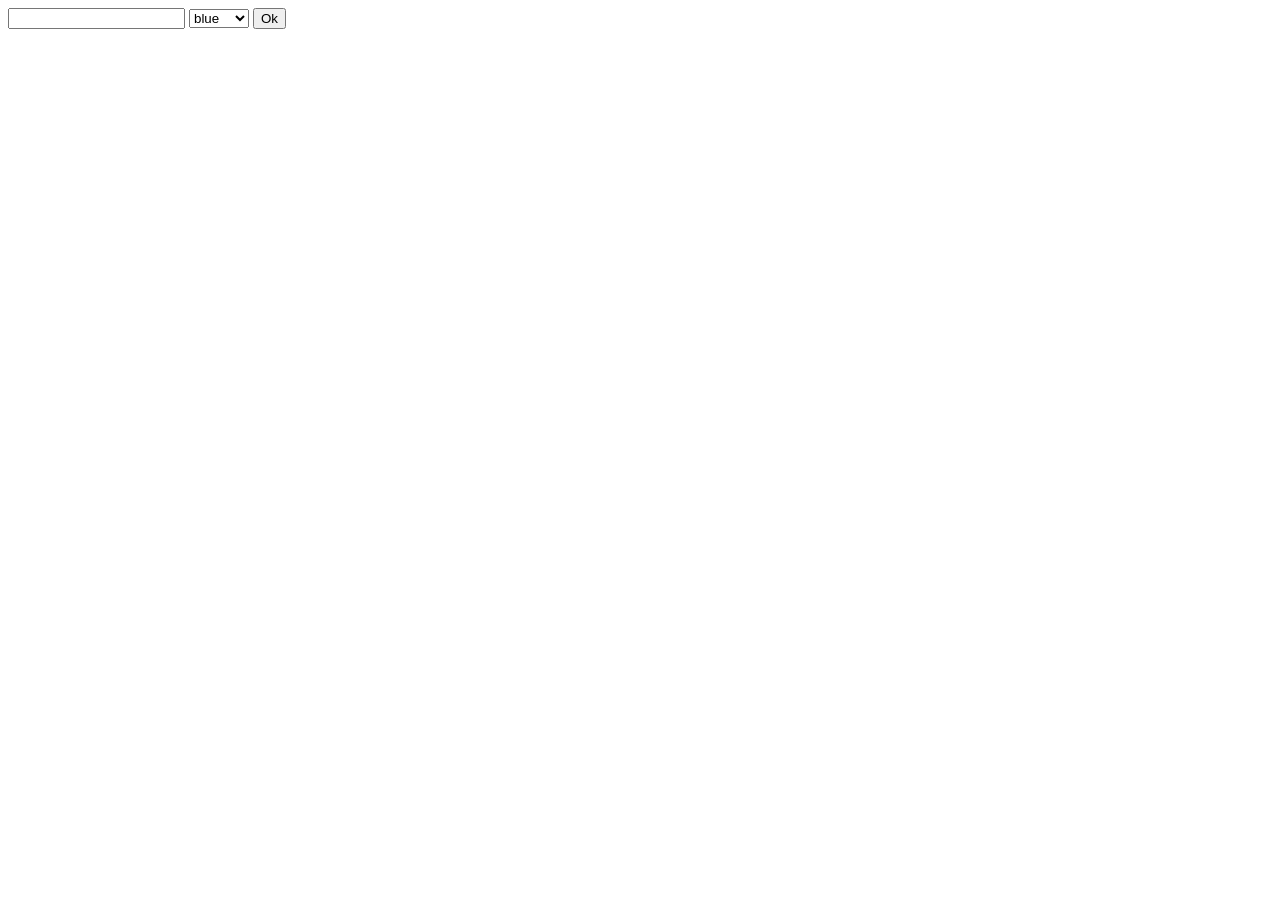
==== ativ12-5/index.html @ 67c188fd "Add files via upload" ====
<!DOCTYPE html>
<html lang="en">
<head>
    <meta charset="UTF-8">
    <meta name="viewport" content="width=device-width, initial-scale=1.0">
    <title>Document</title>
</head>
<body>
    
    <input type="text" id="nome">
    
    <select id="cor">
      <option>blue</option>
      <option>yellow</option>
      <option>red</option>
    </select>
    <button onclick="mostrar()">Ok</button>

    <ul id="lista">
        
        
    </ul>

    <script>
    

    function mostrar() {
        let valor = document.getElementById("nome").value;
        let cor = document.getElementById("cor").value;
        
        let p = document.createElement("li");
        p.innerHTML = "Nome: " + valor ;
        p.style.color = cor;
        
        let ul = document.getElementById("lista");

        ul.appendChild(p);
    }
    </script>


</body>
</html>
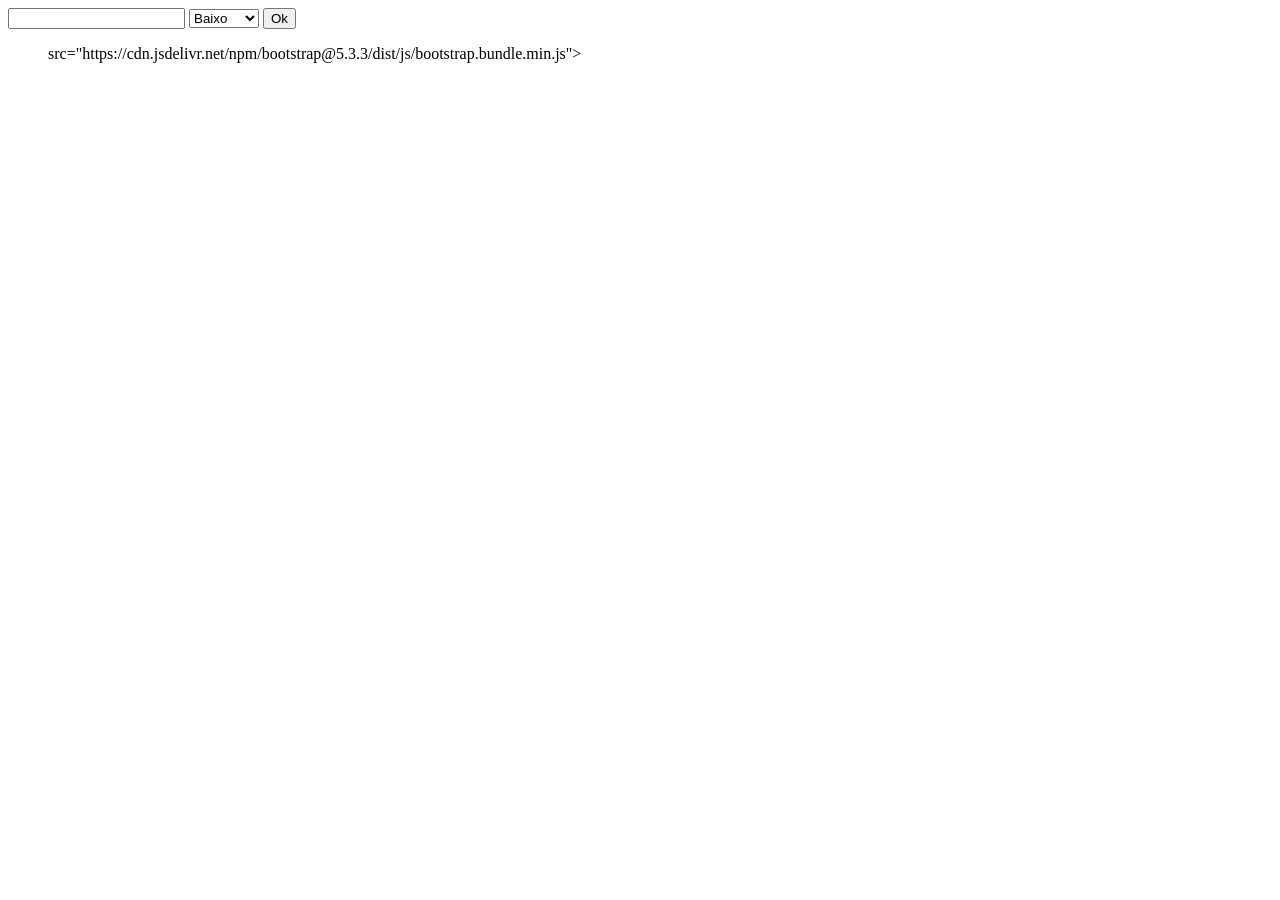
==== commit 685194c0: "Refactor HTML structure and add styles" ====
--- a/ativ12-5/index.html
+++ b/ativ12-5/index.html
@@ -6,18 +6,31 @@
     <title>Document</title>
 </head>
 <body>
+
+    <style>
+
+    .Nome {
+      display: flex;
+      flex-wrap: wrap;
+      gap: 15px;
+      justify-content: center;
+    }
+
+    </style>
     
-    <input type="text" id="nome">
+    <input type="text" id="Nome">
     
     <select id="cor">
-      <option>blue</option>
-      <option>yellow</option>
-      <option>red</option>
+       <option value="blue">Baixo</option>
+        <option value="yellow">Médio</option>
+        <option value="red">Urgente</option>
     </select>
+
     <button onclick="mostrar()">Ok</button>
 
     <ul id="lista">
         
+     src="https://cdn.jsdelivr.net/npm/bootstrap@5.3.3/dist/js/bootstrap.bundle.min.js">
         
     </ul>
 
@@ -26,18 +39,23 @@
 
     function mostrar() {
         let valor = document.getElementById("nome").value;
+
         let cor = document.getElementById("cor").value;
-        
+
         let p = document.createElement("li");
+
         p.innerHTML = "Nome: " + valor ;
+
         p.style.color = cor;
         
         let ul = document.getElementById("lista");
 
         ul.appendChild(p);
-    }
+        }
+
     </script>
 
 
 </body>
-</html>+</html>
+</html>
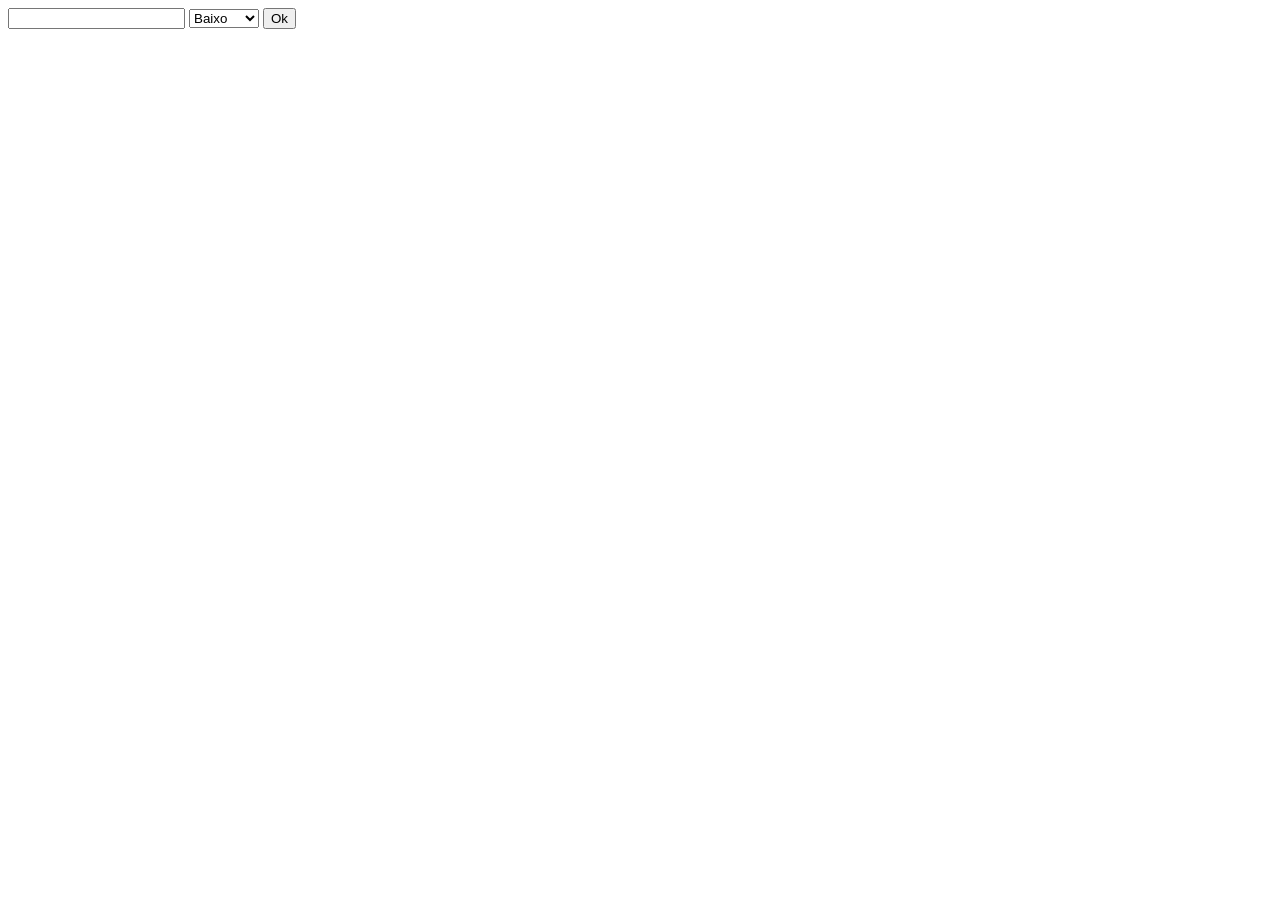
==== commit f02451d1: "Update index.html" ====
--- a/ativ12-5/index.html
+++ b/ativ12-5/index.html
@@ -28,13 +28,9 @@
 
     <button onclick="mostrar()">Ok</button>
 
-    <ul id="lista">
-        
-     src="https://cdn.jsdelivr.net/npm/bootstrap@5.3.3/dist/js/bootstrap.bundle.min.js">
-        
-    </ul>
+    <ul id="lista"></ul>
 
-    <script>
+    <script src="https://cdn.jsdelivr.net/npm/bootstrap@5.3.3/dist/js/bootstrap.bundle.min.js">>
     
 
     function mostrar() {
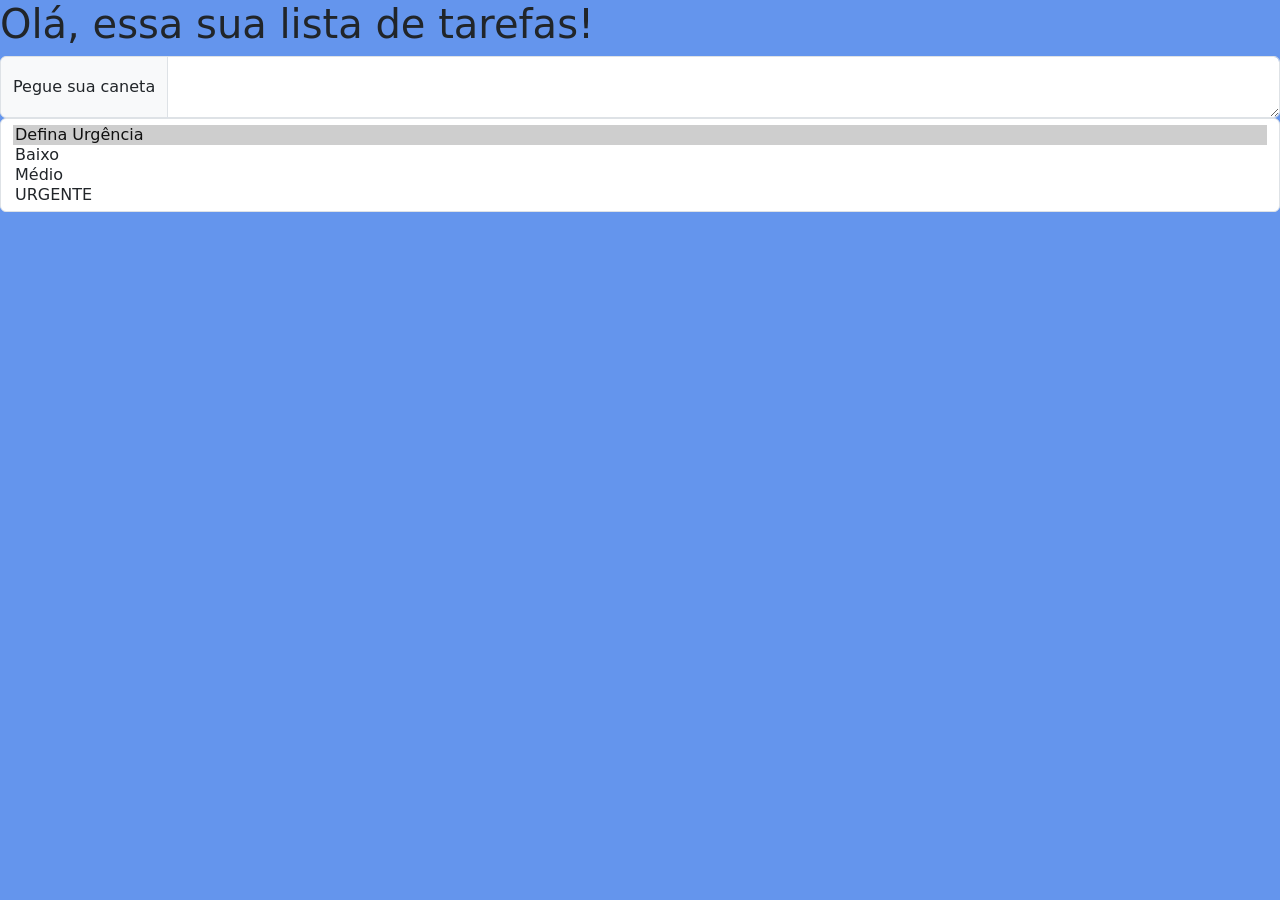
==== commit 9938ef42: "Add files via upload" ====
--- a/ativ12-5/index.html
+++ b/ativ12-5/index.html
@@ -1,57 +1,30 @@
-<!DOCTYPE html>
+<!doctype html>
 <html lang="en">
-<head>
-    <meta charset="UTF-8">
-    <meta name="viewport" content="width=device-width, initial-scale=1.0">
-    <title>Document</title>
-</head>
-<body>
+  <head>
+    <meta charset="utf-8">
+    <meta name="viewport" content="width=device-width, initial-scale=1">
+    <title>Bootstrap demo</title>
+    <link href="https://cdn.jsdelivr.net/npm/bootstrap@5.3.8/dist/css/bootstrap.min.css" rel="stylesheet" integrity="sha384-sRIl4kxILFvY47J16cr9ZwB07vP4J8+LH7qKQnuqkuIAvNWLzeN8tE5YBujZqJLB" crossorigin="anonymous">
+  </head>
+  <style>
+    body {
+        background-color: cornflowerblue;
+    }
+  </style>
+  <body>
+    <h1>Olá, essa sua lista de tarefas!</h1>
 
-    <style>
+<div class="input-group">
+  <span class="input-group-text">Pegue sua caneta</span>
+  <textarea class="form-control" aria-label="With textarea"></textarea>
+</div>
 
-    .Nome {
-      display: flex;
-      flex-wrap: wrap;
-      gap: 15px;
-      justify-content: center;
-    }
-
-    </style>
-    
-    <input type="text" id="Nome">
-    
-    <select id="cor">
-       <option value="blue">Baixo</option>
-        <option value="yellow">Médio</option>
-        <option value="red">Urgente</option>
-    </select>
-
-    <button onclick="mostrar()">Ok</button>
-
-    <ul id="lista"></ul>
-
-    <script src="https://cdn.jsdelivr.net/npm/bootstrap@5.3.3/dist/js/bootstrap.bundle.min.js">>
-    
-
-    function mostrar() {
-        let valor = document.getElementById("nome").value;
-
-        let cor = document.getElementById("cor").value;
-
-        let p = document.createElement("li");
-
-        p.innerHTML = "Nome: " + valor ;
-
-        p.style.color = cor;
-        
-        let ul = document.getElementById("lista");
-
-        ul.appendChild(p);
-        }
-
-    </script>
-
-
-</body>
-</html>
-</html>
+<select class="form-select" multiple aria-label="Multiple select example">
+  <option selected>Defina Urgência</option>
+  <option value="yellow">Baixo</option>
+  <option value="orange">Médio</option>
+  <option value="red">URGENTE</option>
+</select>
+    <script src="https://cdn.jsdelivr.net/npm/bootstrap@5.3.8/dist/js/bootstrap.bundle.min.js" integrity="sha384-FKyoEForCGlyvwx9Hj09JcYn3nv7wiPVlz7YYwJrWVcXK/BmnVDxM+D2scQbITxI" crossorigin="anonymous"></script>
+  </body>
+</html>
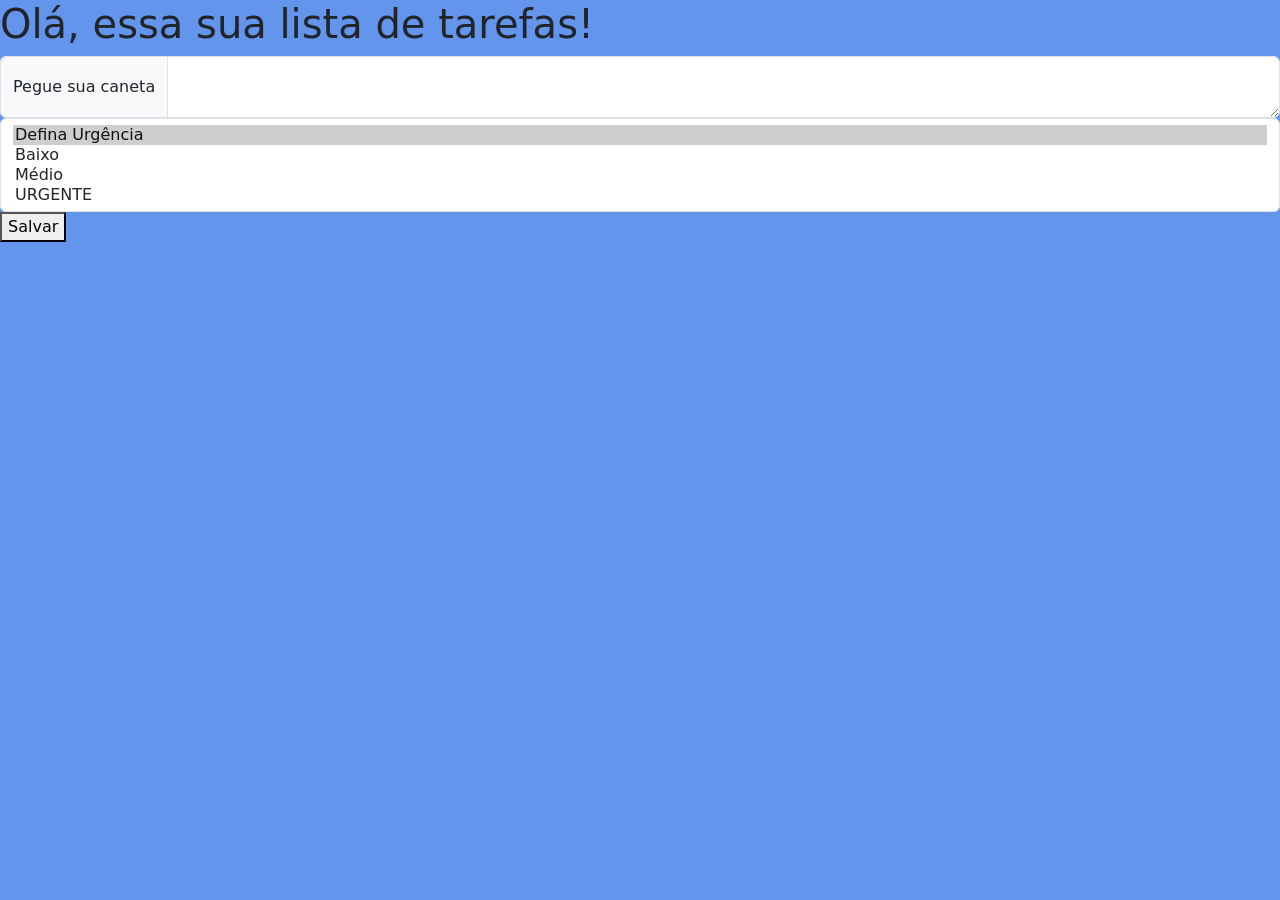
==== commit 0fb7b2a7: "Update index.html" ====
--- a/ativ12-5/index.html
+++ b/ativ12-5/index.html
@@ -25,6 +25,22 @@
   <option value="orange">Médio</option>
   <option value="red">URGENTE</option>
 </select>
-    <script src="https://cdn.jsdelivr.net/npm/bootstrap@5.3.8/dist/js/bootstrap.bundle.min.js" integrity="sha384-FKyoEForCGlyvwx9Hj09JcYn3nv7wiPVlz7YYwJrWVcXK/BmnVDxM+D2scQbITxI" crossorigin="anonymous"></script>
+<button onclick="mostrar()">Salvar</button>
+    <script src="https://cdn.jsdelivr.net/npm/bootstrap@5.3.8/dist/js/bootstrap.bundle.min.js" integrity="sha384-FKyoEForCGlyvwx9Hj09JcYn3nv7wiPVlz7YYwJrWVcXK/BmnVDxM+D2scQbITxI" crossorigin="anonymous">
+      
+      function mostrar() {
+        
+        let valor = document.getElementById("Nome").value;
+        let cor = document.getElementById("cor").value;
+
+        let p = document.createElement("li");
+        p.innerHTML = "Prioridade: " + valor;
+        p.style.color = cor;
+        
+        let ul = document.getElementById("lista");
+        ul.appendChild(p);
+
+        document.getElementById("nome").value = "";
+    </script>
   </body>
-</html>+</html>
